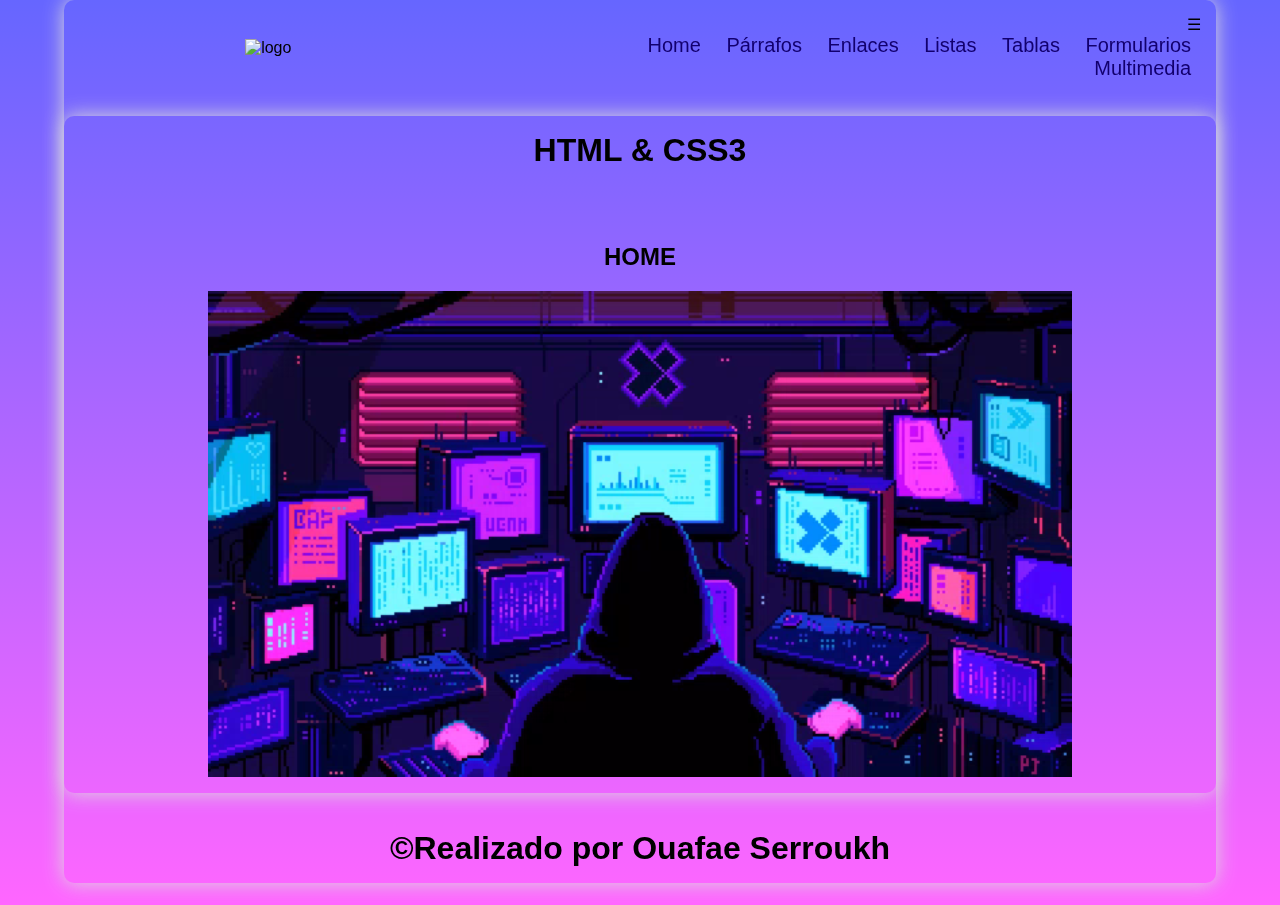
==== index.html @ b1d6a355 "final" ====
<!DOCTYPE html>
<html lang="en">
 
<head>
    <meta charset="UTF-8">
    <meta name="viewport" content="width=device-width, initial-scale=1.0">
    <title>index</title>
    <link rel="stylesheet" href="css/si.css">
</head>
<body>
    
    <div class="container shadow">
        <header>
            <div class="row align-items-center" >
                <div class="col-3"><img src="img/logoiesfseif.png" alt="logo" width="250"> </div>
                <div class="col-3">
                    
                </div>
                <div class="col-9"> 
                    <span id="btnmenu" onclick="opendrawer()"> &#9776; </span>
                    <nav id="menu" style="display: block;>
                        <ul class="text-right">
                            <li>
                                <a href="index.html">Home</a>
                            </li>
                            <li>
                                <a href="MISpárrafos.html">Párrafos</a>
                            </li>
                            <li>
                                <a href="MIenlaces.html">Enlaces</a>
                            </li>
                            <li>
                                <a href="MIlistas.html">Listas</a>
                            </li>
                            <li>
                                <a href="MIStablas.html">Tablas</a>
                            </li>
                            <li>
                                <a href="MIformularios.html">Formularios</a>
                            </li>
                            <li>
                                <a href="MImultimedia.html">Multimedia</a>
                            </li>
                        </ul>
                    </nav>
                </div>
            </div>
        </header>
        <main class="shadow">
            <div class="px-3">
                <h1 class="text-center bg-red-o text-white py-3">HTML & CSS3</h1>
            </div>
            <div class="pX-3">
                <div id="home" class="py-3">
                    <h2 class="text-center">HOME</h2>
                    
                    <video autoplay loop width="75%" class="align-items-center"> 
                        <source src="resources/portada.mp4" type="video/mp4">


                </div>
            </div>

        </main>
        <footer> 
            <h1 class="bg-red text-center text-white py-3">&copy;Realizado por Ouafae Serroukh</h1>
        </footer>
    </div>
    <script>
        function opendrawer(){
            document.getElementById('menu').style.display = 'block';
            document.getElementById('menu').style.witdh = '100%';
        }
    </script>
</body>

</html>
---- css/si.css ----
.clasecss {
    background-color: #ff8800;
    font-weight: bold; }

    body {
        font-family: Verdana, Geneva, Tahoma, sans-serif;
        margin: 0;
        background: linear-gradient(to bottom, #6666ff 0%, #ff66ff 100%)
        
        
    }
    
    header {
        text-align: right;
        font-family: Verdana, Geneva, Tahoma, sans-serif;
    }
   
.align-items-center{
    margin-left: auto;
    margin-right: auto;
    display: block;
}

.tstriped{
    border: 1px solid rgb(105, 103, 103);
            border-collapse: collapse;
            padding: 5px;
            tr:nth-child(odd) ;
            background-color: #8F9AA5;
}



/* For desktop: */
.container {
    width: 90%;
    margin: 0 auto;
}
/* For mobile: */
@media screen and (max-width: 1000px) {
    .container {
        width: 100%;
    }
}
/* For desktop: */
.row {
    display: flex;
    justify-content: space-between;
    align-items: center;
}
/* For mobile: */
@media screen and (max-width: 1000px) {
    .row {
        flex-wrap: wrap;
    }
}

.justify-content-between {
    justify-content: space-between;
}

.align-items-center {
    align-items: center;
}

/* For desktop: */
.col-1 {
    width: 8.33%;
}

.col-2 {
    width: 16.66%;
}

.col-3 {
    width: 25%;
}

.col-4 {
    width: 33.33%;
}

.col-5 {
    width: 41.66%;
}

.col-6 {
    width: 50%;
}

.col-7 {
    width: 58.33%;
}

.col-8 {
    width: 66.66%;
}

.col-9 {
    width: 75%;
}

.col-10 {
    width: 83.33%;
}

.col-11 {
    width: 91.66%;
}

.col-12 {
    width: 100%;
}

/* For mobile: */
@media only screen and (max-width: 1000px) {
    [class*="col-"] {
        width: 100%;
    }
}

/* For desktop: */
[class*="col-"] {
    padding: 15px;
}

.shadow {
    box-shadow: 0 0 20px gainsboro;
    border-radius: 10px;
}
nav ul{
    padding: 0;
    margin: 0;
    list-style-type: none;
}

nav li {
    display: inline;
    padding: 10px;
    font-size: 20px;
}
/* For mobile: */
@media screen and (max-width: 1000px) {
    nav li {
        display: flex;
        justify-content: center;
        font-size: 30px;
    }
    nav ul {
        background-color: rgb(243, 251, 254);
    }
}

nav li a {
    color: rgb(18, 0, 110);
}

nav li:hover {
    background-color:  rgb(225, 245, 253);
}

.text-right{
    text-align: right;
}

a {
    text-decoration: none;
}
.text-center {
    text-align: center;
}
.py-3 {
    padding: 16px 0;
}
.px-3 {
    padding: 0 16px;
}
.p-3 {
    padding: 16px;
}



    .table.horario{
        font-size:medium;
        width: 70%;
        text-align: center;
        background-color: aqua;
    }

    .sisi { /*shift windows c*/
        background-color: #b4b464;
    }

    .lmgs {
        background-color: #f0f0c8;
    }

    .ing {
        background-color: #ffa264;
    }
    .bdd {
        background-color: #ffc8c8;
    }
    .prog {
        background-color: #bc7878;
    }
    .ende {
        background-color: #28c8c8;
    }


    .fol {
        background-color: #f0f0c8;
    }
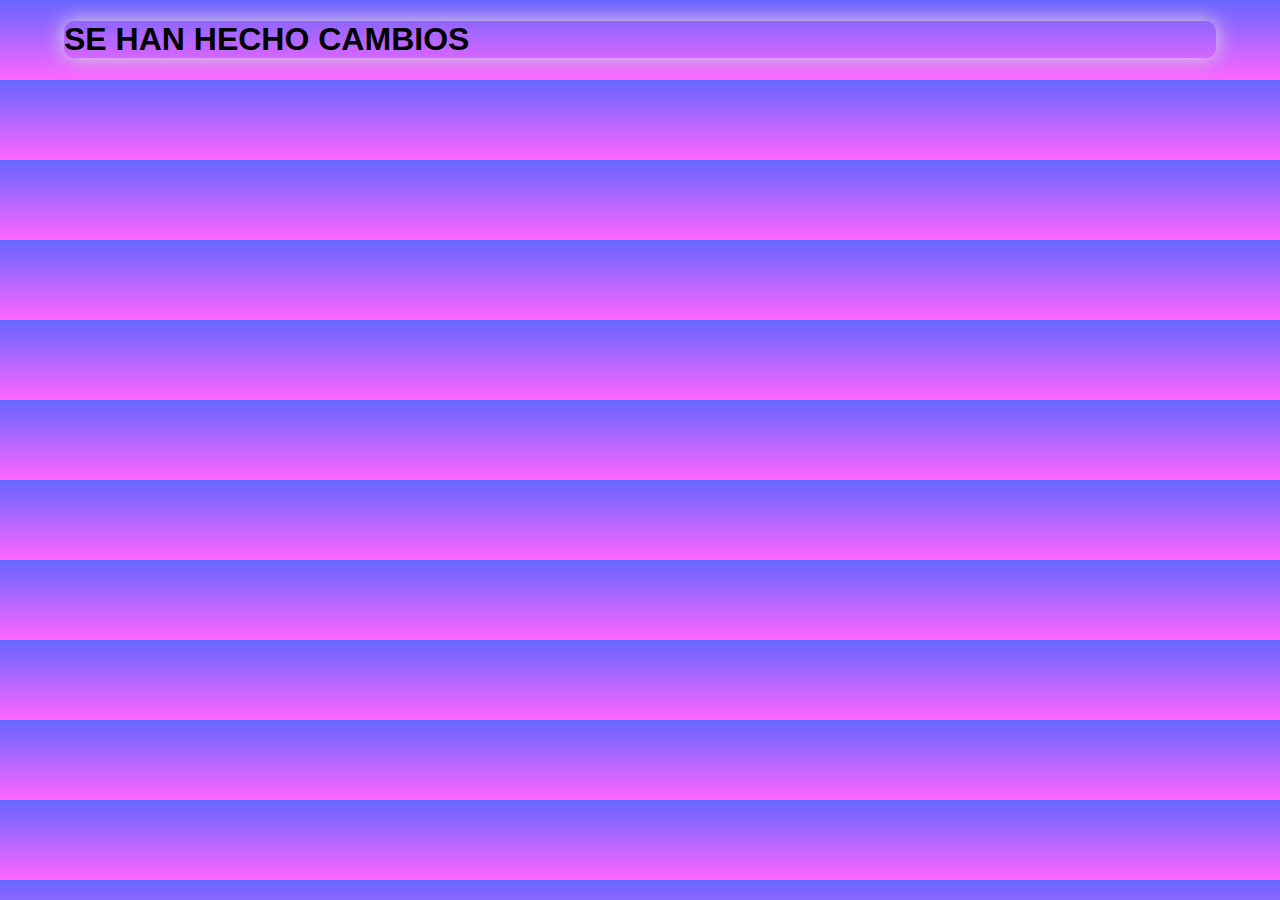
==== commit 6e3d56ac: "Version cambiada" ====
--- a/index.html
+++ b/index.html
@@ -10,61 +10,7 @@
 <body>
     
     <div class="container shadow">
-        <header>
-            <div class="row align-items-center" >
-                <div class="col-3"><img src="img/logoiesfseif.png" alt="logo" width="250"> </div>
-                <div class="col-3">
-                    
-                </div>
-                <div class="col-9"> 
-                    <span id="btnmenu" onclick="opendrawer()"> &#9776; </span>
-                    <nav id="menu" style="display: block;>
-                        <ul class="text-right">
-                            <li>
-                                <a href="index.html">Home</a>
-                            </li>
-                            <li>
-                                <a href="MISpárrafos.html">Párrafos</a>
-                            </li>
-                            <li>
-                                <a href="MIenlaces.html">Enlaces</a>
-                            </li>
-                            <li>
-                                <a href="MIlistas.html">Listas</a>
-                            </li>
-                            <li>
-                                <a href="MIStablas.html">Tablas</a>
-                            </li>
-                            <li>
-                                <a href="MIformularios.html">Formularios</a>
-                            </li>
-                            <li>
-                                <a href="MImultimedia.html">Multimedia</a>
-                            </li>
-                        </ul>
-                    </nav>
-                </div>
-            </div>
-        </header>
-        <main class="shadow">
-            <div class="px-3">
-                <h1 class="text-center bg-red-o text-white py-3">HTML & CSS3</h1>
-            </div>
-            <div class="pX-3">
-                <div id="home" class="py-3">
-                    <h2 class="text-center">HOME</h2>
-                    
-                    <video autoplay loop width="75%" class="align-items-center"> 
-                        <source src="resources/portada.mp4" type="video/mp4">
-
-
-                </div>
-            </div>
-
-        </main>
-        <footer> 
-            <h1 class="bg-red text-center text-white py-3">&copy;Realizado por Ouafae Serroukh</h1>
-        </footer>
+        <h1>SE HAN HECHO CAMBIOS</h1>
     </div>
     <script>
         function opendrawer(){
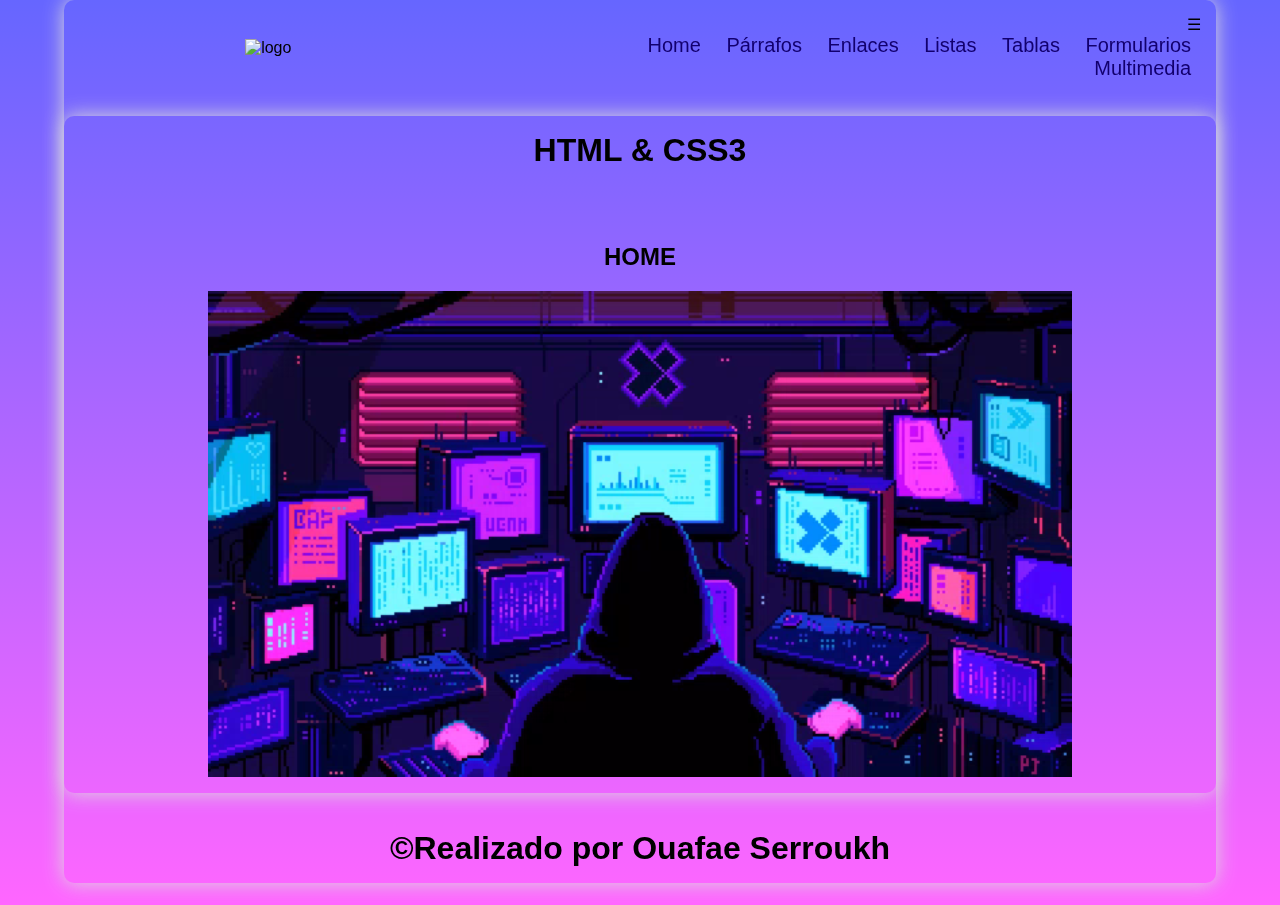
==== commit d18cfdc2: "version restaurada" ====
--- a/index.html
+++ b/index.html
@@ -8,9 +8,63 @@
     <link rel="stylesheet" href="css/si.css">
 </head>
 <body>
-    
+
     <div class="container shadow">
-        <h1>SE HAN HECHO CAMBIOS</h1>
+        <header>
+            <div class="row align-items-center" >
+                <div class="col-3"><img src="img/logoiesfseif.png" alt="logo" width="250"> </div>
+                <div class="col-3">
+
+                </div>
+                <div class="col-9"> 
+                    <span id="btnmenu" onclick="opendrawer()"> &#9776; </span>
+                    <nav id="menu" style="display: block;">
+                        <ul class="text-right">
+                            <li>
+                                <a href="index.html">Home</a>
+                            </li>
+                            <li>
+                                <a href="MISpárrafos.html">Párrafos</a>
+                            </li>
+                            <li>
+                                <a href="MIenlaces.html">Enlaces</a>
+                            </li>
+                            <li>
+                                <a href="MIlistas.html">Listas</a>
+                            </li>
+                            <li>
+                                <a href="MIStablas.html">Tablas</a>
+                            </li>
+                            <li>
+                                <a href="MIformularios.html">Formularios</a>
+                            </li>
+                            <li>
+                                <a href="MImultimedia.html">Multimedia</a>
+                            </li>
+                        </ul>
+                    </nav>
+                </div>
+            </div>
+        </header>
+        <main class="shadow">
+            <div class="px-3">
+                <h1 class="text-center bg-red-o text-white py-3">HTML & CSS3</h1>
+            </div>
+            <div class="pX-3">
+                <div id="home" class="py-3">
+                    <h2 class="text-center">HOME</h2>
+
+                    <video autoplay loop width="75%" class="align-items-center"> 
+                        <source src="resources/portada.mp4" type="video/mp4">
+
+
+                </div>
+            </div>
+
+        </main>
+        <footer> 
+            <h1 class="bg-red text-center text-white py-3">&copy;Realizado por Ouafae Serroukh</h1>
+        </footer>
     </div>
     <script>
         function opendrawer(){
@@ -19,5 +73,4 @@
         }
     </script>
 </body>
-
 </html>